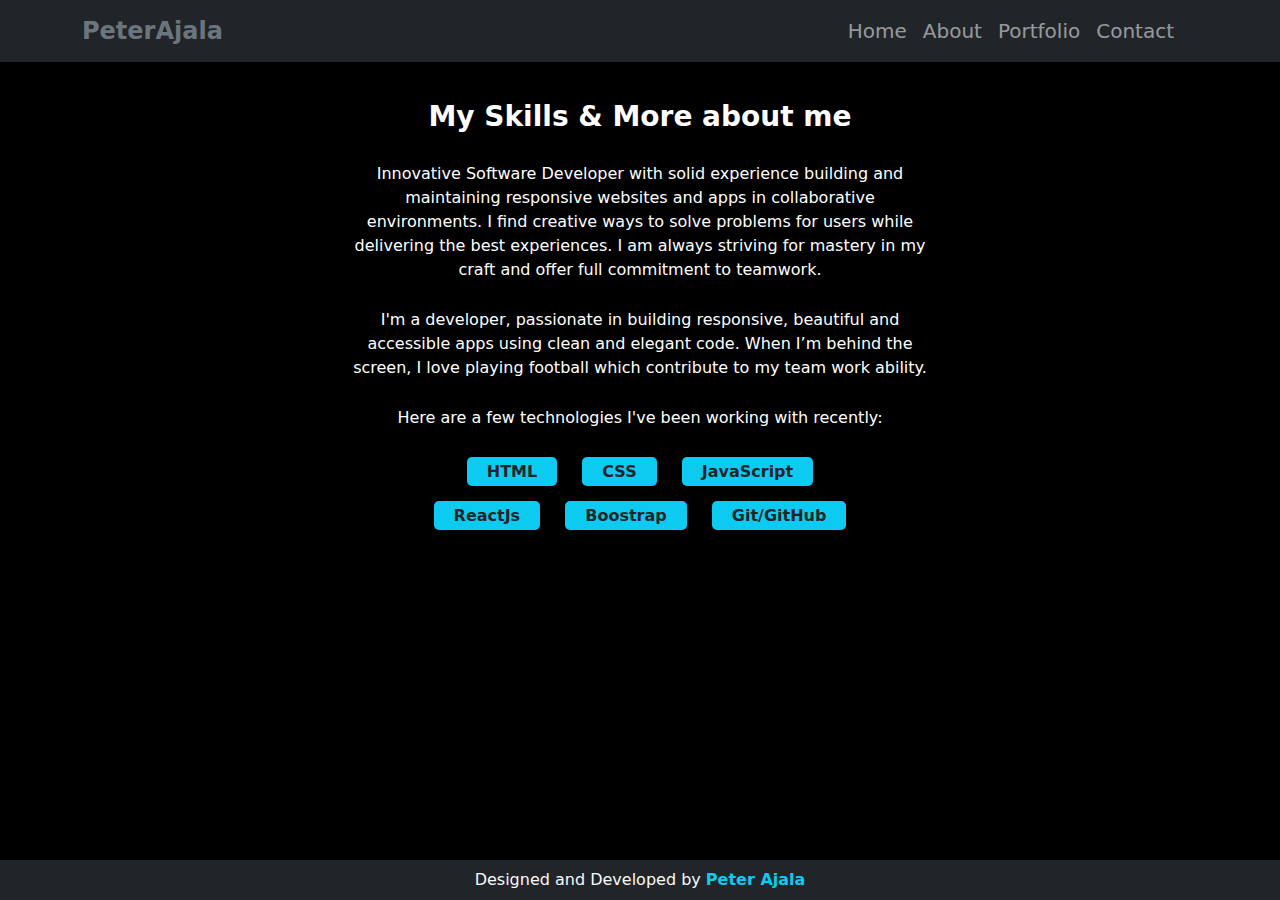
==== About Page/about.html @ 28d00081 "worked on portfolio page" ====
<!DOCTYPE html>
<html lang="en">
<head>
    <meta charset="UTF-8">
    <meta name="viewport" content="width=device-width, initial-scale=1.0">
    <title>PeterAjala</title>
    <link rel="stylesheet" href="./about.css">
    <link href="https://cdn.jsdelivr.net/npm/bootstrap@5.3.3/dist/css/bootstrap.min.css" rel="stylesheet" integrity="sha384-QWTKZyjpPEjISv5WaRU9OFeRpok6YctnYmDr5pNlyT2bRjXh0JMhjY6hW+ALEwIH" crossorigin="anonymous">
    <link
    rel="stylesheet"
    href="https://cdnjs.cloudflare.com/ajax/libs/animate.css/4.1.1/animate.min.css"/>
    <link rel="stylesheet" href="./about.css">
</head>
<body>
    <nav class="navbar navbar-expand-lg navbar-dark bg-dark fixed-top">
        <div class="container">
          <a class="navbar-brand text-secondary fs-4 fw-bold" href="../Home Page/index.html">PeterAjala</a>
          <button class="navbar-toggler" type="button" data-bs-toggle="offcanvas" data-bs-target="#offcanvasDarkNavbar" aria-controls="offcanvasDarkNavbar" aria-label="Toggle navigation">
            <span class="navbar-toggler-icon"></span>
          </button>
          <div class="offcanvas offcanvas-end text-bg-dark" tabindex="-1" id="offcanvasDarkNavbar" aria-labelledby="offcanvasDarkNavbarLabel">
            <div class="offcanvas-header">
              <!-- <h5 class="offcanvas-title" id="offcanvasDarkNavbarLabel">Dark offcanvas</h5> -->
              <button type="button" class="btn-close btn-close-white" data-bs-dismiss="offcanvas" aria-label="Close"></button>
            </div>
            <div class="offcanvas-body">
              <ul class="navbar-nav justify-content-end flex-grow-1 pe-3">
                <li class="nav-item">
                  <a class="nav-link fs-5" href="../Home Page/index.html">Home</a>
                </li>
                <li class="nav-item">
                  <a class="nav-link fs-5" href="./about.html">About</a>
                </li>
                <li class="nav-item">
                  <a class="nav-link fs-5" href="../Portfolio Page/portfolio.html">Portfolio</a>
                </li>
                <li class="nav-item">
                  <a class="nav-link fs-5" href="../Contact Page/contact.html">Contact</a>
                </li>
              </ul>
            </div>
          </div>
        </div>
      </nav> 
    

    <div class='content'>
        <h2 class="animate__animated animate__slideInRight">My Skills & More about me</h2>
        <p class="animate__animated animate__slideInUp">Innovative Software Developer with solid experience building and maintaining responsive websites and apps in collaborative environments. I find creative ways to solve problems for users while delivering the best experiences. I am always striving for mastery in my craft and offer full commitment to teamwork.</p>
        <p class="animate__animated animate__slideInUp">I'm a developer, passionate in building responsive, beautiful and accessible apps using clean and elegant code. When I’m behind the screen, I love playing football which contribute to my team work ability.</p>
        <p class="animate__animated animate__slideInUp">Here are a few technologies I've been working with recently:</p>
  
        <div class='skill'>
          <span class="bg-info text-dark">HTML</span>
          <span class="bg-info text-dark">CSS</span>
          <span class="bg-info text-dark">JavaScript</span>
        </div>
        <div class="skill">
          <span class="bg-info text-dark">ReactJs</span>
          <span class="bg-info text-dark">Boostrap</span>
          <span class="bg-info text-dark">Git/GitHub</span>
        </div>
      </div>

      <footer>
        <p class="text-center bg-dark text-light py-2 mb-0">Designed and Developed by <span class="fw-bold text-info">Peter Ajala</span> </p>
    </footer>

      <script src="https://cdn.jsdelivr.net/npm/bootstrap@5.3.3/dist/js/bootstrap.bundle.min.js" integrity="sha384-YvpcrYf0tY3lHB60NNkmXc5s9fDVZLESaAA55NDzOxhy9GkcIdslK1eN7N6jIeHz" crossorigin="anonymous"></script>
</body>
</html>
---- About Page/about.css ----
body{
    background-color: #000000;
    color: white;
}

@media (min-width:640px) {
    footer{
        position: fixed;
        bottom: 0;
        right: 0;
        left: 0;
    } 
}

.content{
    padding: 100px 300px 0 300px;
    text-align: center;
    margin-bottom: 20px;
}

.content h2{
    padding-bottom: 20px;
    font-size: 28px;
    font-weight: 600;
}

.content p{
    padding: 0  50px 10px 50px;
}

.skill{
    margin-top: 20px;
}
.skill span{
    padding: 5px 20px;
    font-weight: 700;
    border-radius: 5px;
    margin: 10px;
}
@media (max-width:640px) {
    .content{
        text-align: center;
        padding: 100px 0 0 20px;
    }

    .content h2{
        padding-bottom: 30px;
        font-size: 25px;
        font-weight: 600;
    }

    .content p{
        padding: 0  30px 20px 30px;
    }
    

    .skill{
        margin-top: 20px;
    }
    .skill span{
        padding: 5px 20px;
        font-weight: 600;
        border-radius: 5px;
        margin: 10px;
    }

    footer{
       margin-top: 100px;
    } 
}
---- About Page/about.css ----
body{
    background-color: #000000;
    color: white;
}

@media (min-width:640px) {
    footer{
        position: fixed;
        bottom: 0;
        right: 0;
        left: 0;
    } 
}

.content{
    padding: 100px 300px 0 300px;
    text-align: center;
    margin-bottom: 20px;
}

.content h2{
    padding-bottom: 20px;
    font-size: 28px;
    font-weight: 600;
}

.content p{
    padding: 0  50px 10px 50px;
}

.skill{
    margin-top: 20px;
}
.skill span{
    padding: 5px 20px;
    font-weight: 700;
    border-radius: 5px;
    margin: 10px;
}
@media (max-width:640px) {
    .content{
        text-align: center;
        padding: 100px 0 0 20px;
    }

    .content h2{
        padding-bottom: 30px;
        font-size: 25px;
        font-weight: 600;
    }

    .content p{
        padding: 0  30px 20px 30px;
    }
    

    .skill{
        margin-top: 20px;
    }
    .skill span{
        padding: 5px 20px;
        font-weight: 600;
        border-radius: 5px;
        margin: 10px;
    }

    footer{
       margin-top: 100px;
    } 
}
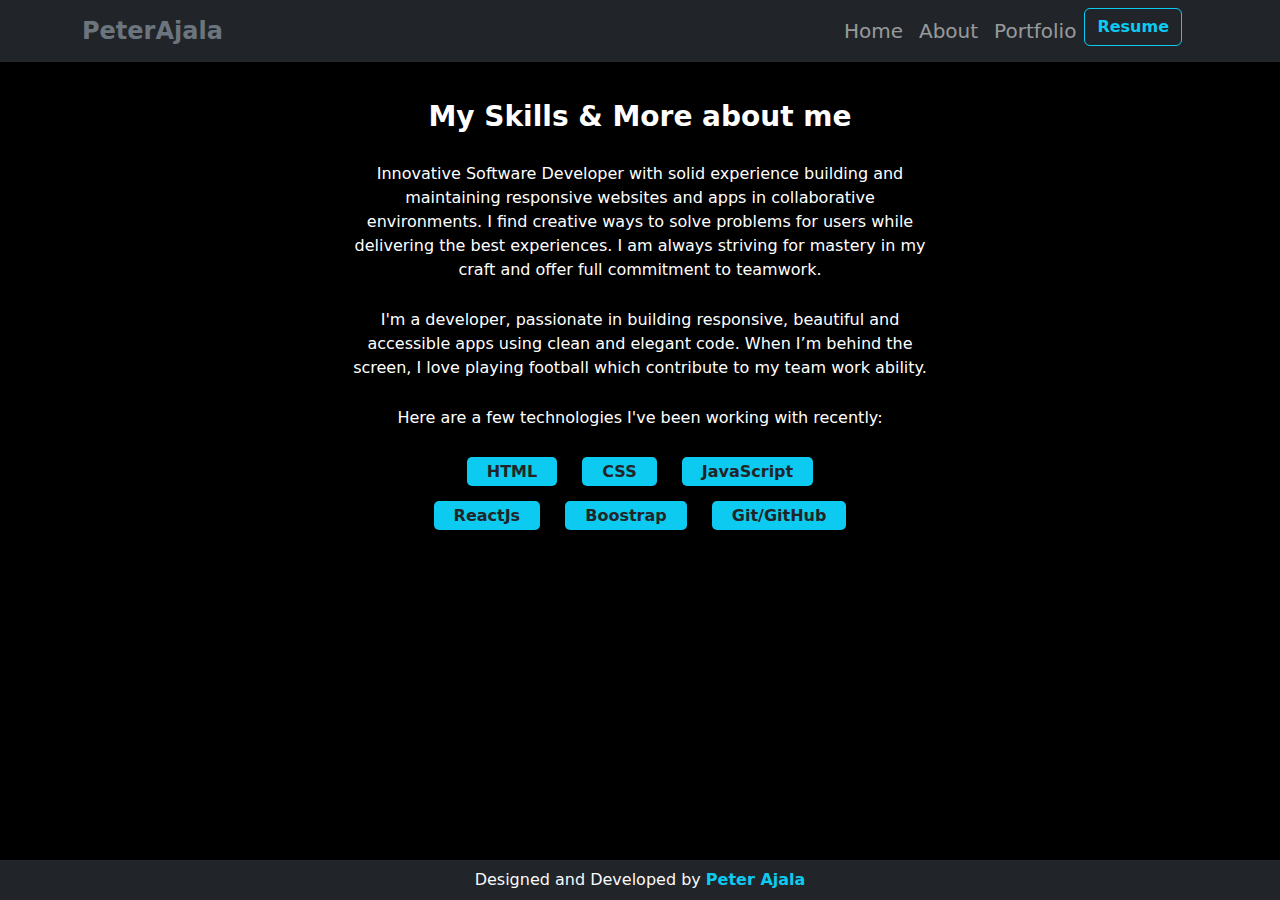
==== commit fa009c9c: "worked on nav" ====
--- a/About Page/about.html
+++ b/About Page/about.html
@@ -35,7 +35,7 @@
                   <a class="nav-link fs-5" href="../Portfolio Page/portfolio.html">Portfolio</a>
                 </li>
                 <li class="nav-item">
-                  <a class="nav-link fs-5" href="../Contact Page/contact.html">Contact</a>
+                  <a class='btn btn-outline-info fw-bold' href="https://drive.google.com/file/d/16UlmtD68F_t98x6E9La1UzOELV_qkTrQ/view?usp=drivesdk">Resume</a>
                 </li>
               </ul>
             </div>
